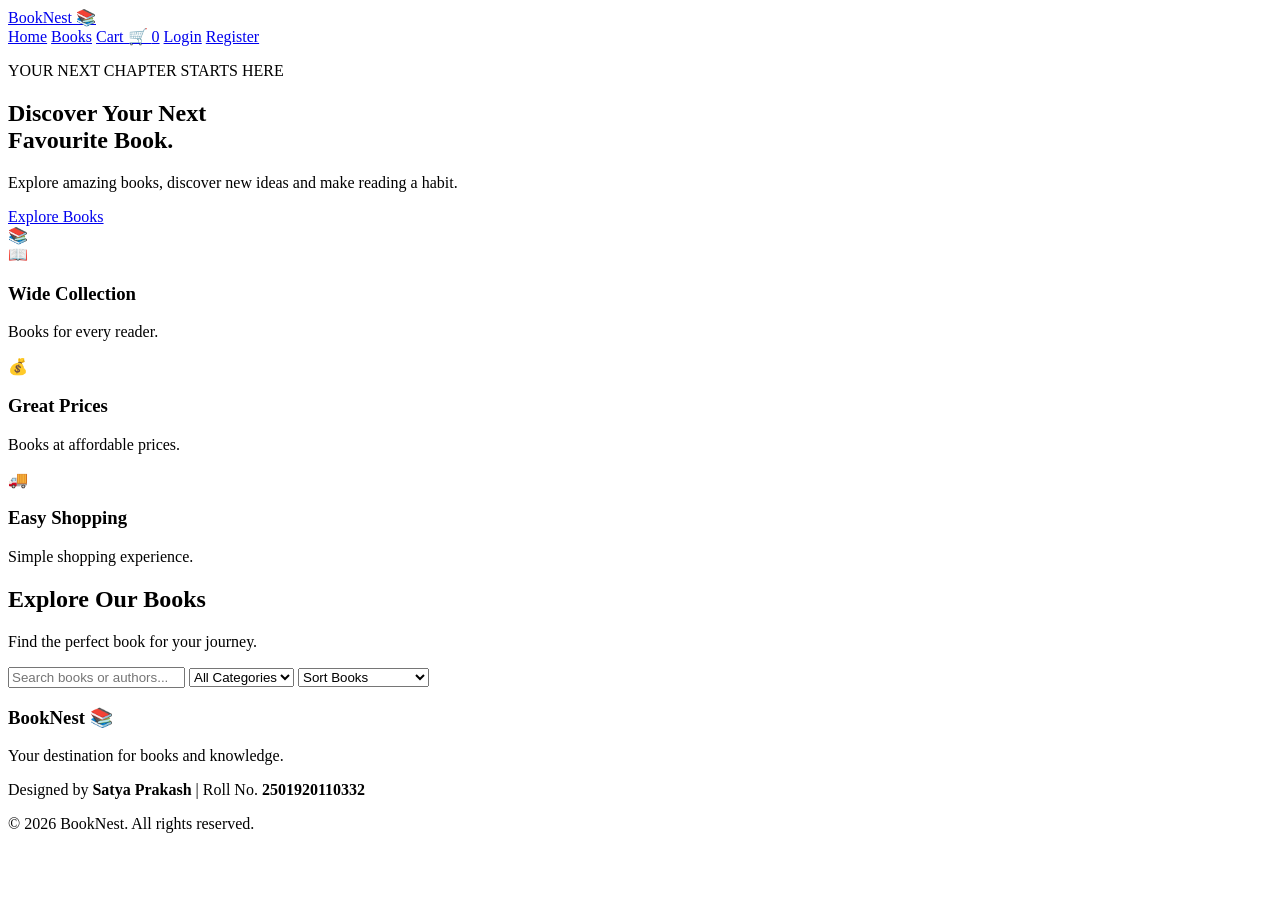
==== index.html @ c44c2870 "Add initial HTML structure for BookNest website" ====
<!DOCTYPE html>
<html lang="en">
<head>
  <meta charset="UTF-8">
  <meta name="viewport" content="width=device-width, initial-scale=1.0">
  <title>BookNest | Online Book Store</title>
  <link rel="stylesheet" href="style.css">
</head>
<body>
  <header class="navbar">
    <a href="index.html" class="logo">BookNest 📚</a>
    <nav>
      <a href="index.html">Home</a>
      <a href="#books">Books</a>
      <a href="cart.html">Cart 🛒 <span id="cart-count">0</span></a>
      <a href="login.html">Login</a>
      <a href="registration.html">Register</a>
    </nav>
  </header>

  <section class="hero">
    <div>
      <p class="tagline">YOUR NEXT CHAPTER STARTS HERE</p>
      <h1>Discover Your Next<br>Favourite Book.</h1>
      <p>Explore amazing books, discover new ideas and make reading a habit.</p>
      <a href="#books" class="btn">Explore Books</a>
    </div>
    <div class="hero-icon">📚</div>
  </section>

  <section class="features">
    <div>📖 <h3>Wide Collection</h3><p>Books for every reader.</p></div>
    <div>💰 <h3>Great Prices</h3><p>Books at affordable prices.</p></div>
    <div>🚚 <h3>Easy Shopping</h3><p>Simple shopping experience.</p></div>
  </section>

  <main id="books" class="catalogue">
    <h2>Explore Our Books</h2>
    <p class="subtitle">Find the perfect book for your journey.</p>

    <div class="filters">
      <input id="search" type="search" placeholder="Search books or authors...">
      <select id="category">
        <option value="All">All Categories</option>
        <option value="Programming">Programming</option>
        <option value="Fiction">Fiction</option>
        <option value="Education">Education</option>
        <option value="Self Help">Self Help</option>
      </select>
      <select id="sort">
        <option value="default">Sort Books</option>
        <option value="low">Price: Low to High</option>
        <option value="high">Price: High to Low</option>
      </select>
    </div>

    <div id="book-list" class="book-grid"></div>
  </main>

  <footer>
    <h3>BookNest 📚</h3>
    <p>Your destination for books and knowledge.</p>
    <p>Designed by <strong>Satya Prakash</strong> |
       Roll No. <strong>2501920110332</strong></p>
    <p>© 2026 BookNest. All rights reserved.</p>
  </footer>

  <script src="script.js"></script>
</body>
</html>
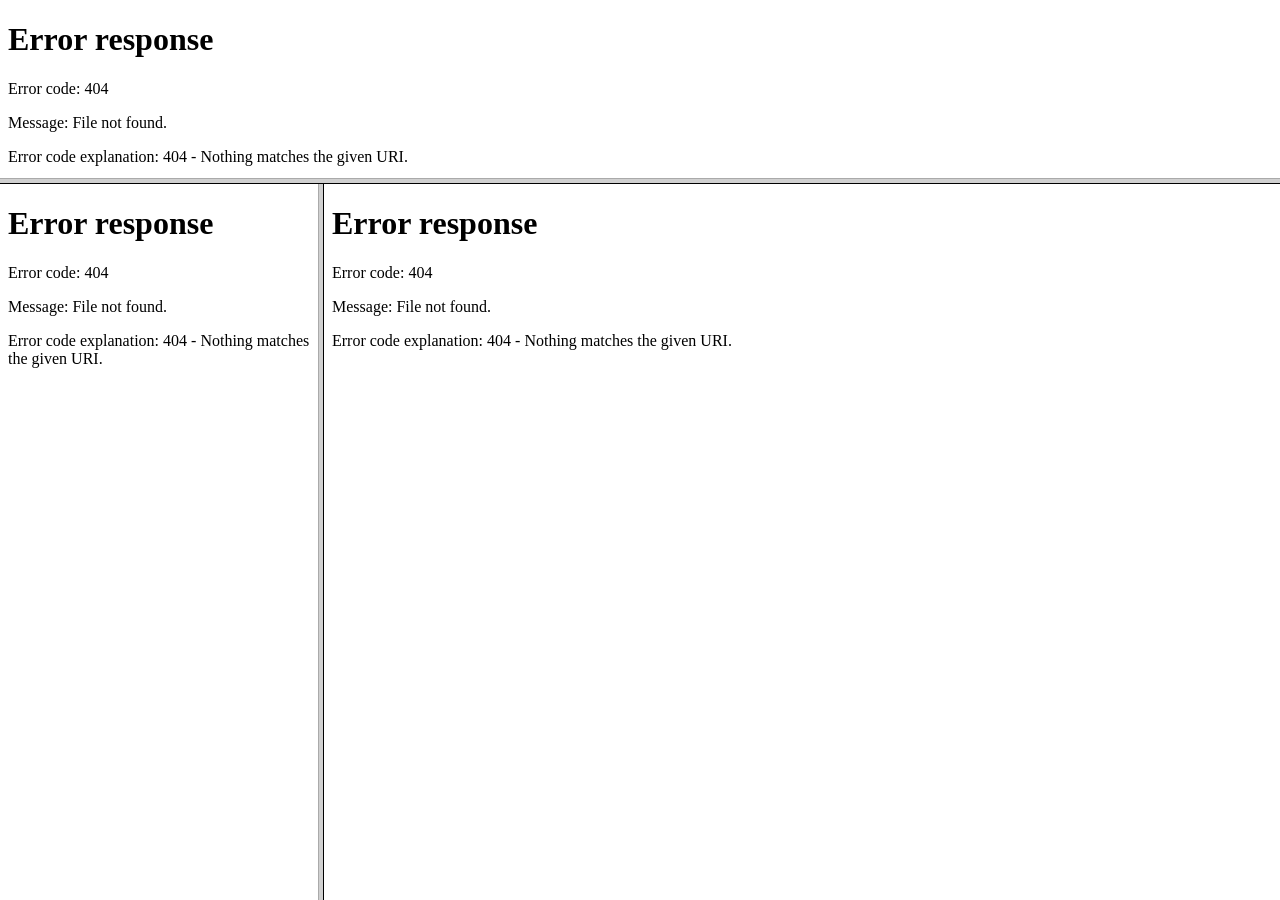
==== commit 44747d9b: "Update index.html" ====
--- a/index.html
+++ b/index.html
@@ -1,71 +1,14 @@
+<!DOCTYPE html>
+<html>
+<head>
+    <title>Online Book Store</title>
+</head>
 
-<!DOCTYPE html>
-<html lang="en">
-<head>
-  <meta charset="UTF-8">
-  <meta name="viewport" content="width=device-width, initial-scale=1.0">
-  <title>BookNest | Online Book Store</title>
-  <link rel="stylesheet" href="style.css">
-</head>
-<body>
-  <header class="navbar">
-    <a href="index.html" class="logo">BookNest 📚</a>
-    <nav>
-      <a href="index.html">Home</a>
-      <a href="#books">Books</a>
-      <a href="cart.html">Cart 🛒 <span id="cart-count">0</span></a>
-      <a href="login.html">Login</a>
-      <a href="registration.html">Register</a>
-    </nav>
-  </header>
-
-  <section class="hero">
-    <div>
-      <p class="tagline">YOUR NEXT CHAPTER STARTS HERE</p>
-      <h1>Discover Your Next<br>Favourite Book.</h1>
-      <p>Explore amazing books, discover new ideas and make reading a habit.</p>
-      <a href="#books" class="btn">Explore Books</a>
-    </div>
-    <div class="hero-icon">📚</div>
-  </section>
-
-  <section class="features">
-    <div>📖 <h3>Wide Collection</h3><p>Books for every reader.</p></div>
-    <div>💰 <h3>Great Prices</h3><p>Books at affordable prices.</p></div>
-    <div>🚚 <h3>Easy Shopping</h3><p>Simple shopping experience.</p></div>
-  </section>
-
-  <main id="books" class="catalogue">
-    <h2>Explore Our Books</h2>
-    <p class="subtitle">Find the perfect book for your journey.</p>
-
-    <div class="filters">
-      <input id="search" type="search" placeholder="Search books or authors...">
-      <select id="category">
-        <option value="All">All Categories</option>
-        <option value="Programming">Programming</option>
-        <option value="Fiction">Fiction</option>
-        <option value="Education">Education</option>
-        <option value="Self Help">Self Help</option>
-      </select>
-      <select id="sort">
-        <option value="default">Sort Books</option>
-        <option value="low">Price: Low to High</option>
-        <option value="high">Price: High to Low</option>
-      </select>
-    </div>
-
-    <div id="book-list" class="book-grid"></div>
-  </main>
-
-  <footer>
-    <h3>BookNest 📚</h3>
-    <p>Your destination for books and knowledge.</p>
-    <p>Designed by <strong>Satya Prakash</strong> |
-       Roll No. <strong>2501920110332</strong></p>
-    <p>© 2026 BookNest. All rights reserved.</p>
-  </footer>
-
-  <script src="script.js"></script>
-</body>
+<frameset rows="20%,80%">
+    <frame src="top.html" name="top">
+    <frameset cols="25%,75%">
+        <frame src="left.html" name="left">
+        <frame src="right.html" name="right">
+    </frameset>
+</frameset>
 </html>
